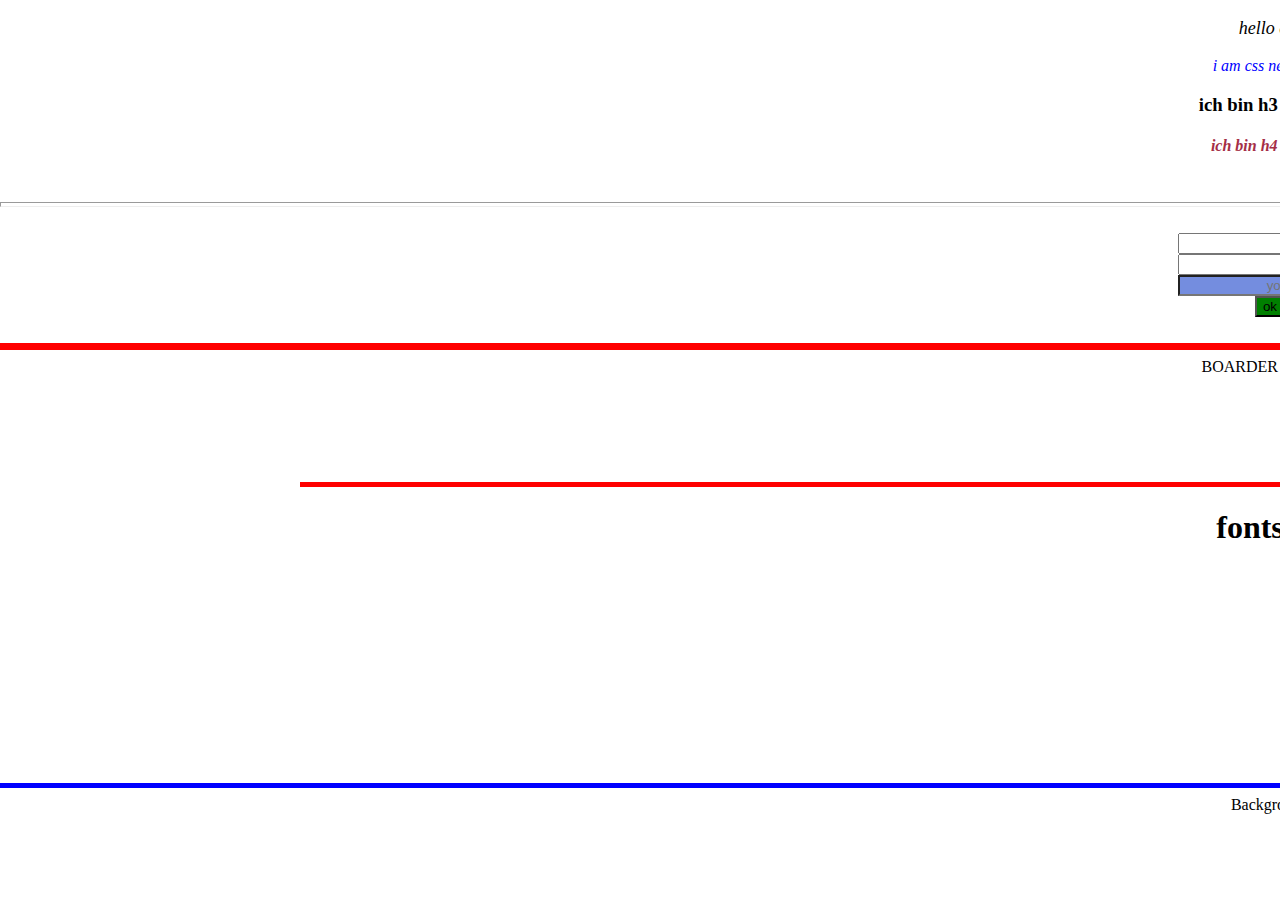
==== html_css/index.html @ 88b21a8e "html & css intro" ====
<!DOCTYPE html>
<html lang="en">
  <head>
    <meta charset="UTF-8" />
    <meta http-equiv="X-UA-Compatible" content="IE=edge" />
    <meta name="viewport" content="width=device-width, initial-scale=1.0" />
    <title>Document</title>
    <link rel="stylesheet" href="index.css" />
  </head>

  <body>
    <center>
      <p class="hello">hello css</p>
      <p id="i">i am css new style</p>
      <div>
        <h3>ich bin h3 von div</h3>
        <h4>ich bin h4 von div</h4>
      </div>

      <br />
      <hr size="5" width="1900" />
      <br />
      <input type="text" placeholder=" your Name" /><br />
      <input type=" email" placeholder=" your Email" /><br />
      <input type="password" placeholder=" your Password" /> <br />
      <input type="button" value="ok" />
    </center>

    <br />
    <hr size="7" width="1900" color="red" />
    <center>BOARDER LINE 29</center>
    <div class="x"></div>

    <br />
    <hr size="5" color="red" width="1600" />
    <center><h1>fonts 40</h1></center>

    <div class="fm">
      <div>
        <p>nested child</p>
      </div>
      <h2>New Project</h2>
      <!-- h1 =32px // p= 16px-->
      <p>hello new Project i'm there انا هنا</p>
      <p>hello new Project i'm there انا هنا</p>
      <p>hello new Project i'm there انا هنا</p>
    </div>

    <br />
    <hr size="5" width="1900" color="blue" />
    <center>Background</center>
    <div class="Back-g"></div>
  </body>
</html>
---- html_css/index.css ----
body{
    direction: rtl;
}
.hello{
    font-size: large;
    font-style: italic;
}

#i  {
    color: blue;
    font-size: 150;
    font-style: italic;
    font-stretch: ultra-condensed;
}
div h4{
    color: rgb(165, 46, 70);
    font-size: 150;
    font-style: oblique;
}
input[type="text"]{

    color: red;
}
input[value="ok"]{
    background: green;
}
input[ type="password"]{
    background:rgb(116, 141, 223);
    color: rgb(30, 219, 87);
}
.x{

    height: 20px;
    width:5%;
    background: black;
    border-color:yellow;
    border-width: 30px;
    border-left: 10px;
    border-top-left-radius: 50px;
    border-style: double;
}
.fm >p{
  color:#ff002b;
}
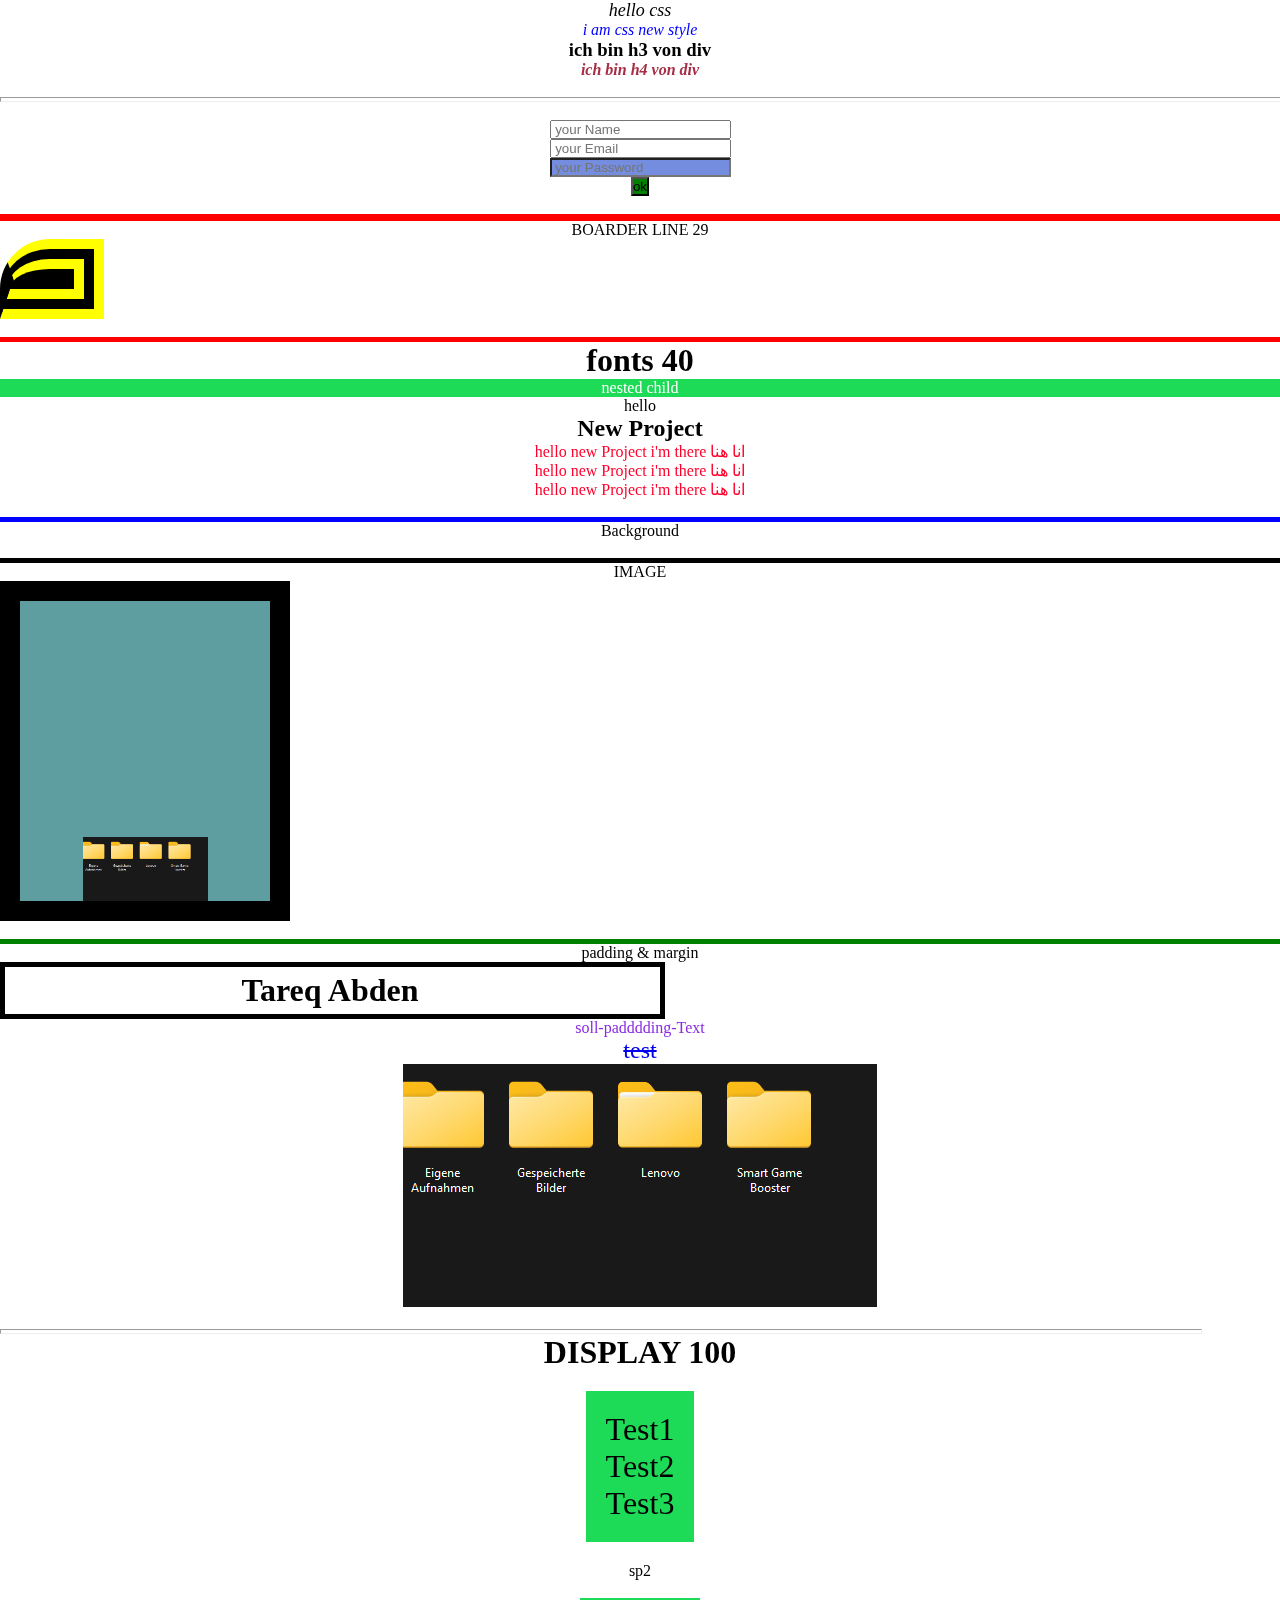
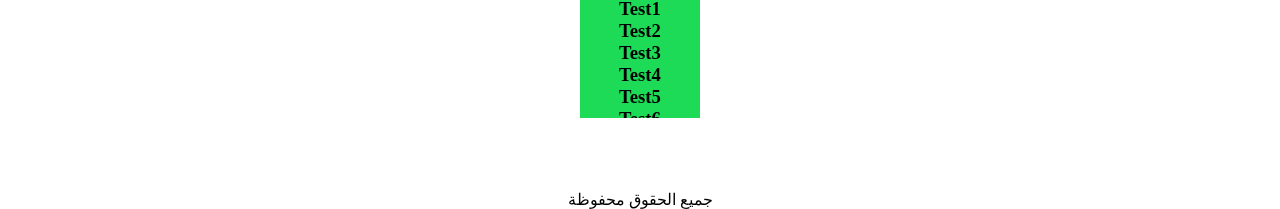
==== commit a3ec066c: "index.css" ====
--- a/html_css/index.html
+++ b/html_css/index.html
@@ -39,6 +39,7 @@
       <div>
         <p>nested child</p>
       </div>
+      <div>hello</div>
       <h2>New Project</h2>
       <!-- h1 =32px // p= 16px-->
       <p>hello new Project i'm there انا هنا</p>
@@ -49,6 +50,54 @@
     <br />
     <hr size="5" width="1900" color="blue" />
     <center>Background</center>
-    <div class="Back-g"></div>
+
+    <br />
+    <hr size="5" width="1300" color="black" />
+    <center><p>IMAGE</p></center>
+    <div class="xm"></div>
+    <br />
+    <hr size="5" width="1500" color="green" />
+    <center>padding & margin</center>
+    <dir></dir>
+    <div class="mar">
+      <h1>Tareq Abden</h1>
+      <p>soll-padddding-Text</p>
+    </div>
+    <div class="hov">
+      <a href="chrome://newtab/"> test</a>
+    </div>
+
+    <div class="imgg"><img id="i" src="../bilder/bild.png" alt="" /></div>
+    <br />
+    <hr size="5" width="1200" />
+    <center><h1>DISPLAY 100</h1></center>
+    <div class="div_test">
+      <div>Test1</div>
+      <div>Test2</div>
+      <div>Test3</div>
+    </div>
+    <br />
+    <div class="sp">
+      <span>sp1</span>
+      <span class="sp_none">sp2</span>
+    </div>
+    <br />
+
+    <div class="Overflow">
+      <h3>Test1</h3>
+      <h3>Test2</h3>
+      <h3>Test3</h3>
+      <h3>Test4</h3>
+      <h3>Test5</h3>
+      <h3>Test6</h3>
+      <h3>Test7</h3>
+      <h3>Test8</h3>
+      <h3>Test9</h3>
+      <h3>Test10</h3>
+    </div>
+
+    
+    <br /><br /><br /><br />
+    <footer>جميع الحقوق محفوظة</footer>
   </body>
 </html>
--- a/html_css/index.css
+++ b/html_css/index.css
@@ -1,45 +1,124 @@
-body{
-    direction: rtl;
+body {
+  text-align: center;
+  direction: inherit;
 }
-.hello{
-    font-size: large;
-    font-style: italic;
+.hello {
+  font-size: large;
+  font-style: italic;
 }
 
-#i  {
-    color: blue;
-    font-size: 150;
-    font-style: italic;
-    font-stretch: ultra-condensed;
+#i {
+  color: blue;
+  font-size: 150;
+  font-style: italic;
+  font-stretch: ultra-condensed;
 }
-div h4{
-    color: rgb(165, 46, 70);
-    font-size: 150;
-    font-style: oblique;
+div h4 {
+  color: #a52e46;
+  font-size: 150;
+  font-style: oblique;
 }
-input[type="text"]{
-
-    color: red;
+input[type="text"] {
+  color: red;
 }
-input[value="ok"]{
-    background: green;
+input[value="ok"] {
+  background: green;
 }
-input[ type="password"]{
-    background:rgb(116, 141, 223);
-    color: rgb(30, 219, 87);
+input[type="password"] {
+  background: #748ddf;
+  color: #1edb57;
 }
-.x{
-
-    height: 20px;
-    width:5%;
-    background: black;
-    border-color:yellow;
-    border-width: 30px;
-    border-left: 10px;
-    border-top-left-radius: 50px;
-    border-style: double;
+.x {
+  height: 20px;
+  width: 5%;
+  background: black;
+  border-color: yellow;
+  border-width: 30px;
+  border-left: 10px;
+  border-top-left-radius: 50px;
+  border-style: double;
 }
-.fm >p{
-  color:#ff002b;
+.fm > p {
+  color: #ff002b;
+}
+.fm div:nth-child(1) {
+  background-color: #1edb57;
+  color: white;
 }
 
+.xm {
+  height: 300px;
+  width: 250px;
+  border: 20px black solid;
+  background-color: cadetblue;
+  background-image: url("../bilder/bild.png");
+  background-size: 50%, 50%; /* تأخذ قيمة العرض*/
+  background-repeat: no-repeat;
+  background-attachment: scroll;
+  background-position: bottom;
+}
+.mar h1 {
+  border: 5px black solid;
+  width: 50%;
+  height: 50%;
+  padding-left: 30px;
+  padding-bottom: 50px;
+  padding: 10px 20px 30px 40px; /* top right bottom left*/
+  padding: 5px 5px; /* top,bottom right,left*/
+
+  padding-right: 10px; /* او نعطي القيم شمال 25% ويمين25% in center */
+  /* oder margin auto*/
+  /* استطيع ان تكون تماما ملاصفة لحرف الشاشة من اليمين والفوق عن طريق الكود 
+   margin: 0;
+   padding: 0; */
+}
+* {
+  margin: 0;
+  padding: 0;
+}
+.mar p {
+  color: blueviolet;
+}
+a {
+  text-decoration: line-through;
+  text-emphasis-color: green;
+  font-size: x-large;
+  pad: 20px;
+  margin: auto;
+  text-align: center;
+}
+.hov a:hover {
+  color: red;
+  font-size: large;
+  font-family: "Segoe UI", Tahoma, Geneva, Verdana, sans-serif;
+  font-variant-position: super;
+}
+.imgg #i:hover {
+  cursor: help;
+}
+
+.div_test {
+  margin: 20px;
+  padding: 20px;
+  background-color: #1edb57;
+  font-size: xx-large;
+  display: inline-block;
+}
+.sp :not(.sp_none) {
+  font-size: large;
+  color: rgb(248, 65, 19);
+  padding: 10px;
+  margin: 10px;
+  display: none;
+}
+
+.test :not(h1) {
+  font-size: 152px;
+}
+.Overflow {
+  height: 120px;
+  width: 120px;
+  background-color: #1edb57;
+  overflow: auto;
+  margin: auto;
+}
